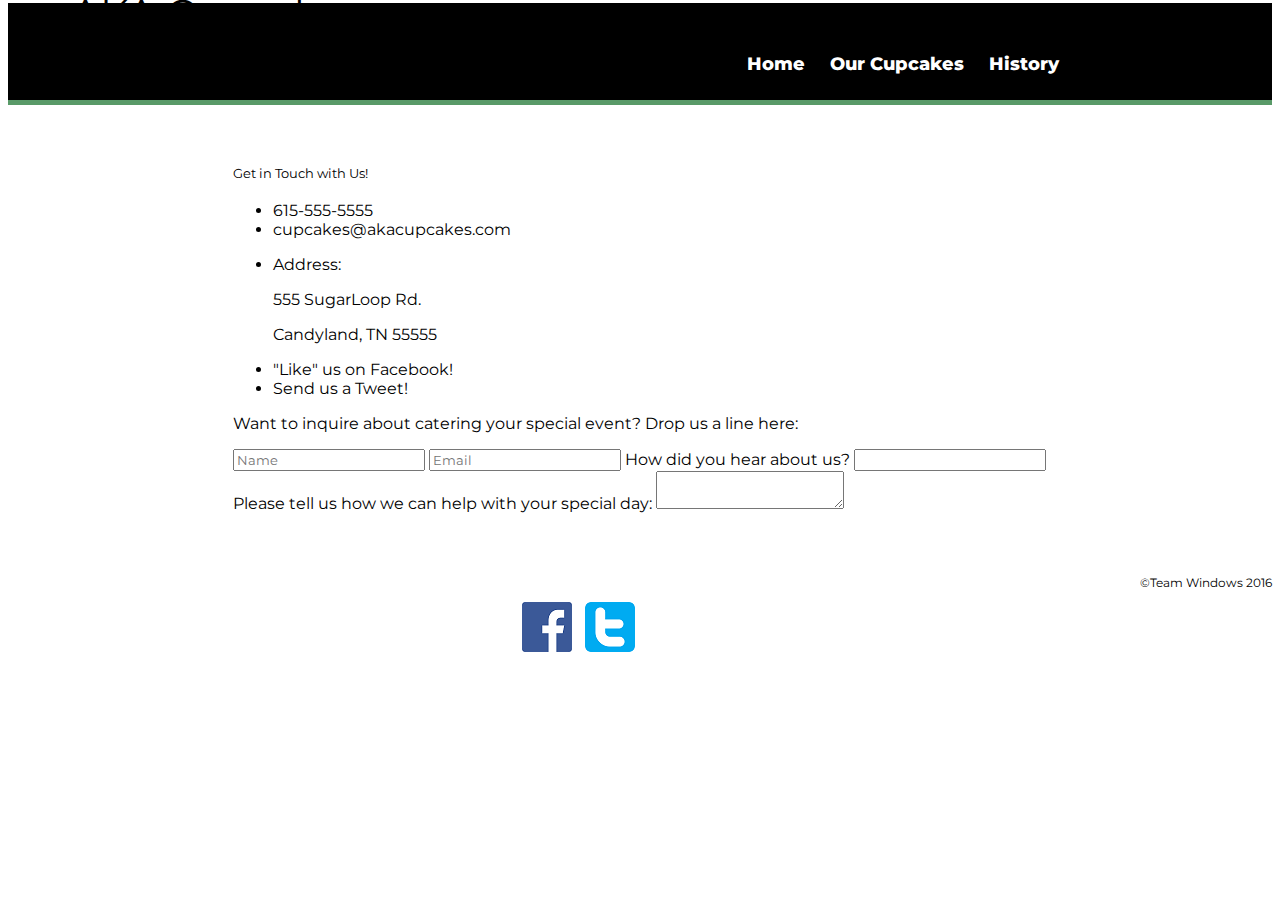
==== contact.html @ 01259ea4 "created contact page and added type=text/css to existing pages" ====
<!DOCTYPE html>
<html>
<head>
	<title>AKA Cupcakes - Home</title>
  <!-- STYLESHEET AND FONT LINKS GO HERE -->
	<link rel="stylesheet" href="stylesheet.css">
  <link href='https://fonts.googleapis.com/css?family=Montserrat:400,700' rel='stylesheet' type='text/css'>
</head>
<body>

  <!-- HEADER -->
  <header>
    <h1 id="logo">AKA Cupcakes</h1>
    <nav class="top-nav">
      <ul>
        <!-- class "selected" will change link to indicate what page the user is on -->
        <li><a href="index.html" title="home">Home</a></li>
        <li><a href="product.html" title="products">Our Cupcakes</a></li>
        <li><a href="history.html" title="history">History</a></li>
        <li><a href="contact.html" class="selected" title="contact">Contact Us</a></li>
      </ul>
    </nav>
  </header>

  <!-- BODY MAIN, ALL CONTENT WILL GO IN HERE -->
  <div id="wrapper">
    <h2>Get in Touch with Us!</h2>
    <div class="info">
      <ul>
        <li><a href="tel:+01615555555" type="tel">615-555-5555</a></li>
        <li><a href="mailto:example@example.com" type="email">cupcakes@akacupcakes.com</a></li>
        <li><p>Address:</p><p>555 SugarLoop Rd.</p><p>Candyland, TN 55555</p></li>
        <li><a href="http//facebook.com" title="facebook-link">"Like" us on Facebook!</a></li>
        <li><a href="http//twitter.com" title="twitter-link">Send us a Tweet!</a></li>
      </ul>
    </div>
    <div class="info">
      <p>Want to inquire about catering your special event? Drop us a line here:</p>
      <label for="name"></label>
      <input type="text" id="name" placeholder="Name"></input>
      <label for="email"></label>
      <input type="email" id="email" placeholder="Email"></input>
      <label for="reference">How did you hear about us?</label>
      <input list="reference">
      <datalist id="reference">
        <option value="Newspaper">
        <option value="Magazine">
        <option value="Web/Internet">
        <option value="Friend">
        <option value="Event">
        <option value="Other(Please Type)">
      </datalist>
      <label for="comment">Please tell us how we can help with your special day:</label>
      <textarea name="comment" id="comment" type="text"></textarea>
    </div>
  </div>

  <!-- FOOTER -->
  <footer>
    <p class="copyright">&copy;Team Windows 2016</p>
    <!-- social media links, will add image refs shortly -->
    <a href="http://facebook.com" class="social-icon"><img src="img/square-facebook-512.png" alt="facebook"></a>
    <a href="http://twitter.com" class="social-icon"><img src="img/twitter_letter-512.png" alt="twitter"></a>
    <!-- FOOTER NAV will not have "selected" class -->
    <nav class="footer-nav">
      <ul>
        <li><a href="index.html" title="home">Home</a></li>
        <li><a href="product.html" title="products">Our Cupcakes</a></li>
        <li><a href="history.html" title="history">History</a></li>
        <li><a href="contact.html" title="contact">Contact Us</a></li>
      </ul>
    </nav>
  </footer>
</body>
</html>
---- stylesheet.css ----
/********************************************************************************
Welcome to the land of Style.
Also, I'm learning CSS. So, there will be lots of notes to remind me of what
things are for and such.

Color scheme: I set everything to black because I needed place holders. Except for
the body background and the nav links;
*********************************************************************************/

/********************************************************************************
GENERAL
*********************************************************************************/
* {
  box-sizing: border-box;
  font-family: 'Montserrat', sans-serif; /*Google font Montserrat*/
}


#wrapper
  {
    max-width: 940px;
    margin: 0 auto;
    padding: 0 5%;
  }

a
  {
     text-decoration: none;
  }

img
{
  max-width: 100%;
} /*fills the width of their parent container. If the parent shrinks: so does the pic.
 yay mobile site optimization. because everyone is on mobile now and if your site is not
 mobile optimized you're basically loosing customers by the second. We are selling
 cupcakes which means when the economy tanks we are expendable af and will
 be the first to go if our site isn't easy to use */

h3 {
  margin: 0 0 1rem 0; /*insurance against the h3 heading to be separated from the paragraphs*/
}



/********************************************************************************
HEADING
*********************************************************************************/

header {
  float: left;
  margin: 0 0 30px 0; /*top, right, bottom, left AKA: Clockwise*/
  padding: 5px 0 0 0; /*top, right, bottom, left AKA: Clockwise*/
  width: 100%; /*This element should stretch across the entire page.*/
}

#logo /*This is the name of the Company "AKA Cupcakes*/
  {
    text-align: center;
    margin: 0;
  }

h1
{
  font-family: 'Montserrat', sans-serif; /*Google font Montserrat*/
  margin: 15px 0;
  font-size: 1.75rem;
  font-weight: normal;
  line-height: 0.8rem;
}

h2
{
  font-size: 0.75rem;
  margin: -5px 0 0;
  font-weight: normal;
}

/********************************************************************************
NAVIGATION
*********************************************************************************/
nav {
  text-align: center;
  padding: 10px 0;
  margin: 20px 0 0;
}


nav ul {
  list-style: none;
  margin: 0 10px; /* that zero on the top and bottom and 10 on the left and right. */
  padding: 0;
}

nav li {
  display: inline-block;
 }


nav a {
  font-weight: 800; /*Can you say BOLD?*/
  padding: 15px 10px; /* yay, space. It was getting crowded and weird*/
  display: inline-block;
}



/********************************************************************************
FOOTER
*********************************************************************************/
footer
{
  font-size: 0.75rem;
  text-align: right; /*originally center for class*/
  clear: both; /*the clear command does not allow floating elements to the specification that you set. like right, left, both, none, initial, and inherit.*/
  padding-top: 50px;
  color: #000;
}

.social-icon {
  width: 20px;
  height: 20px;
  margin: 0 5px;
} /*This will go to the FB and Twitter buttons at the bottom left*/

/********************************************************************************
PAGE: Products
*********************************************************************************/

#gallery
{
  margin: 0;
  padding 0;
  list-style: none; /*This takes away the bullet points. those fuckers are everywhere.*/
}

#gallery li
{
  float: left;
  width: 45%;
  margin: 2.5%;
  background-color: #000;
  color: #000;

}


/********************************************************************************
PAGE: ABOUT
*********************************************************************************/


.profile-photo {
  display: block; /*By default images are displayed inline-block*/
  max-width: 150px;
  margin: 0 auto 30px; /*We are using this to center it on the page.*/
  border-radius: 100%; /*Allows us to add rounded corners.*/
}/*This is for three profile pics.*/


/********************************************************************************
PAGE: CONTACT
*********************************************************************************/

.contact-info {
  list-style: none;
  padding: 0;
  margin: 0;
  font-size: 0.9rem;
}

.contact-info a {
  display: block;
  min-height: 20px;
  background-repeat: no-repeat;
  background-size: 20px 20px;
  padding: 0 0 0 30px;
/*  margin: 0 0 10px;*/
}



.contact-info li.facebook a
{
  background-image: url('../img/square-facebook-512.png');/*Tell me if I don't need to go up for the file path.The two dots allow us to step up two directories*/
}

.contact-info li.twitter a
{
  background-image: url('../img/twitter_letter-512.png');/*Tell me if I don't need to go up for the file path.The two dots allow us to step up two directories*/
}




/********************************************************************************
COLORS RIGHT NOW THEY ARE ALL BLACK AS NIGHT EXCEPT FOR BACKGROUND AND NAV LINK
*********************************************************************************/

/*Site Body*/
body
  {
    background-color: #fff;
    color: #000;
  }

/*Black Header that is going to remain in the dark until a color scheme is chosen*/
header
  {
    background: #000;
    border-color: #000;
  }

/*Nav background on mobile*/
nav
  {
    color: #000;
  }

/*logo text*/
h1, h2
  {
    color: #000;
  }

/*links*/
a
  {
    color: #000;
}

/* nav link */
nav a, nav a:visited
  {
    color: #fff;
  }

/* selected nav link */
nav a.selected, nav a:hover
  {
    color: #000;
  }

    /******************************************************
    MEDIA QUERY TIME
    *******************************************************/



@media screen and (min-width: 480px) {

    /******************************************************
    THREE COLUMN LAYOUT I don't know why we are capitalizing
    everything. I don't like it. So, this stops here.
    leaving a 10% area open for margin
    *******************************************************/
  #primary {
    width: 30%;
    float: left;
  }

  #secondary {
    width: 30%;
    float: right;
  }

  /****************************************************************************************
  We want three elements side by side when the screen gets large enough to support that.
  This is the math for figuring it out.
  3 * 5 = 15% for our margins- here we have 3 columns times (2.5+2.5 which is 5) the 2.5 is the margin on the sides.   So we are up to 15% of space needed for our margins. Everything else is space that needs/can be taken up by
  the images.
  100% - 15% = 85%- So, 100% of the space minus the margins which is 15%. gives us 85% of usable space.
  85% / 3 = 28.333333333333-85% divided by 3 columns that need the space. RESIST the URGE(ent need) to round off to a near percent. what matters in this ship is accuracy. and I run and tight ship.
   *********************************************************************************************/


   /******************************************************
    Page: Product see that? no caps. still readable.
    *******************************************************/

  #gallery li {
    width: 28.3333%; /*Four decimal places of accuracy seems to just about right. little red riding hood style.*/
  }

  #gallery li:nth-child(4n) {
    clear: left; /*the clear command does not allow floating elements to the specification that you set. like right, left, both, none, initial, and inherit.*/
  } /*THIS IS SAYING: I would like this styling to be applied to any fourth element inside of our gallery list items.  We are doing this so it continues the nice set of 3 columns we have going on.*/


} /*This only applies if the screen size is larger than 480 px. So larger than your average smartphone*/

@media screen and (min-width: 660px) {

  /******************************************************
    Page: Header
    *******************************************************/

  nav {
    background: none;
    float: right;
    font-size: 1.125rem;
    margin-right: 5%;
    text-align: right;
    width: 45%
  }

  #logo {
    float: left;
    margin-left: 5%;
    text-align: left;
    width: 45%;
  }

  h1 {
    font-size: 2.5rem;
  }

 h2 {
    font-size: 0.825rem;
    margin-bottom: 20px;
  }

  header {
    border-bottom: 5px solid #599a68;
    margin-bottom: 60px;
  }

} /*This comes into effect once the screen hits 660 px. So tablets and desktops*/
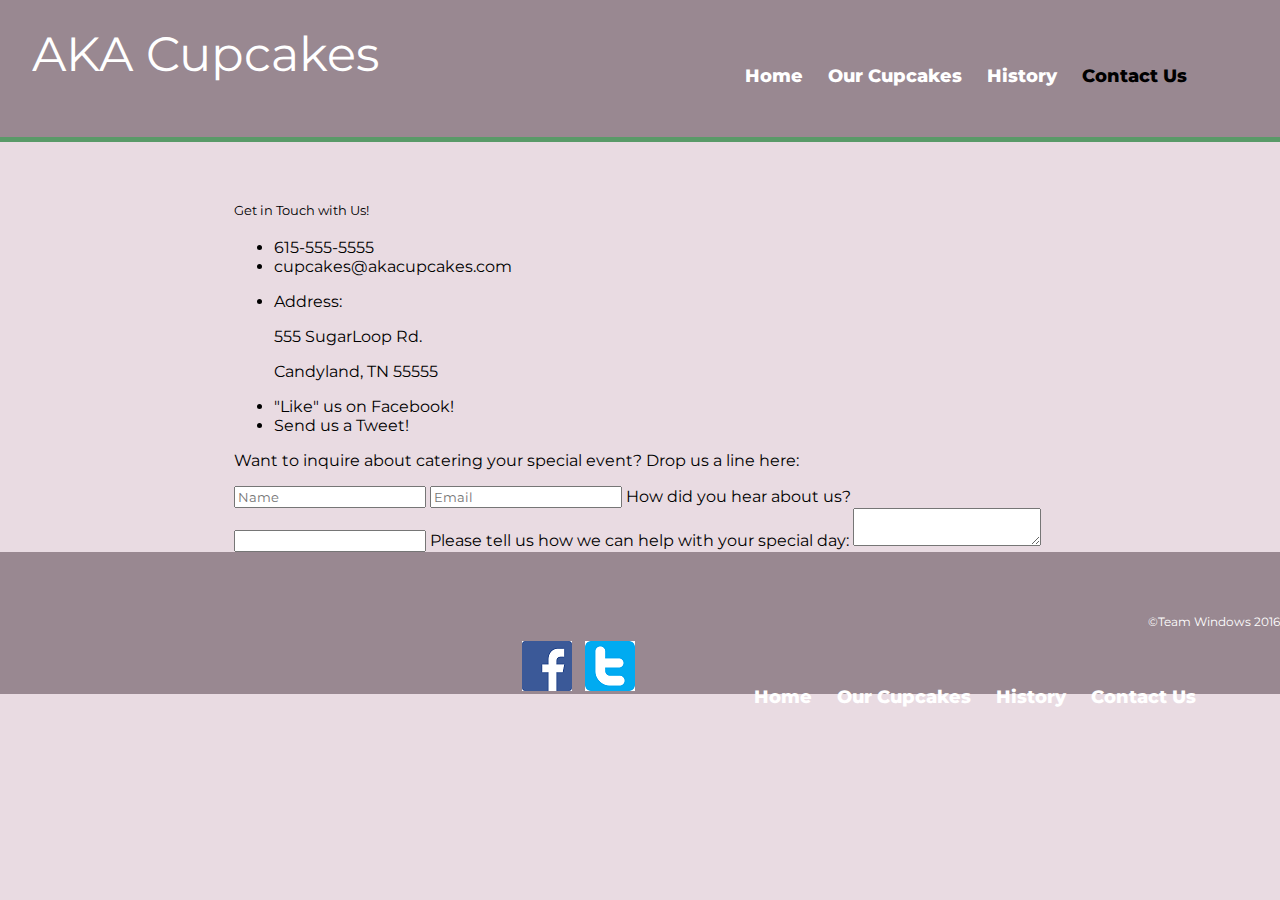
==== commit 583af468: "Merge pull request #7 from nss-day-cohort-13/th_history" ====
--- a/contact.html
+++ b/contact.html
@@ -1,7 +1,7 @@
 <!DOCTYPE html>
 <html>
 <head>
-	<title>AKA Cupcakes - Home</title>
+	<title>AKA Cupcakes - Contact Us</title>
   <!-- STYLESHEET AND FONT LINKS GO HERE -->
 	<link rel="stylesheet" href="stylesheet.css">
   <link href='https://fonts.googleapis.com/css?family=Montserrat:400,700' rel='stylesheet' type='text/css'>
--- a/stylesheet.css
+++ b/stylesheet.css
@@ -50,15 +50,18 @@
 header {
   float: left;
   margin: 0 0 30px 0; /*top, right, bottom, left AKA: Clockwise*/
-  padding: 5px 0 0 0; /*top, right, bottom, left AKA: Clockwise*/
+  padding: 25px 10px; /*top, right, bottom, left AKA: Clockwise*/
   width: 100%; /*This element should stretch across the entire page.*/
 }
 
-#logo /*This is the name of the Company "AKA Cupcakes*/
-  {
-    text-align: center;
-    margin: 0;
-  }
+  #logo {
+    float: left;
+    margin: .75%;
+    text-align: left;
+    width: 45%;
+    padding: 1.5% 1%;
+  }
+
 
 h1
 {
@@ -67,6 +70,7 @@
   font-size: 1.75rem;
   font-weight: normal;
   line-height: 0.8rem;
+  color: #fff;
 }
 
 h2
@@ -114,7 +118,8 @@
   text-align: right; /*originally center for class*/
   clear: both; /*the clear command does not allow floating elements to the specification that you set. like right, left, both, none, initial, and inherit.*/
   padding-top: 50px;
-  color: #000;
+  color: #fff;
+  background-color: #998891;
 }
 
 .social-icon {
@@ -200,15 +205,18 @@
 /*Site Body*/
 body
   {
-    background-color: #fff;
-    color: #000;
+    background-color: #e9dbe2;
+    color: #000;
+    margin: 0;
   }
 
 /*Black Header that is going to remain in the dark until a color scheme is chosen*/
 header
   {
-    background: #000;
-    border-color: #000;
+    color: #fff;
+    background-color: #998891;
+    border-color: #fff;
+    border: none;
   }
 
 /*Nav background on mobile*/
@@ -248,6 +256,25 @@
 
 
 @media screen and (min-width: 480px) {
+
+/******************************************************
+    NEED TO MAKE THIS PART WORK AND NOT BE SQUISHY
+    AND NOT BLACK SO PROBS NEED ANOTHER MEDIA QUERY
+    BUT I NEED TO LET IT GO FOR NOW.
+*******************************************************/
+
+  #logo {
+    float: left;
+    margin-left: 2.5%;
+    text-align: left;
+    width: 45%;
+    padding: 1.5% 1%;
+  }
+
+  h1 {
+    font-size: 2.5rem;
+    color: #fff;
+  }
 
     /******************************************************
     THREE COLUMN LAYOUT I don't know why we are capitalizing
@@ -292,7 +319,7 @@
 @media screen and (min-width: 660px) {
 
   /******************************************************
-    Page: Header
+    Page: Header 660px
     *******************************************************/
 
   nav {
@@ -306,13 +333,15 @@
 
   #logo {
     float: left;
-    margin-left: 5%;
+    margin: .75%;
     text-align: left;
     width: 45%;
+    padding: 1.5% 1%;
   }
 
   h1 {
-    font-size: 2.5rem;
+    font-size: 3rem;
+    color: #fff;
   }
 
  h2 {
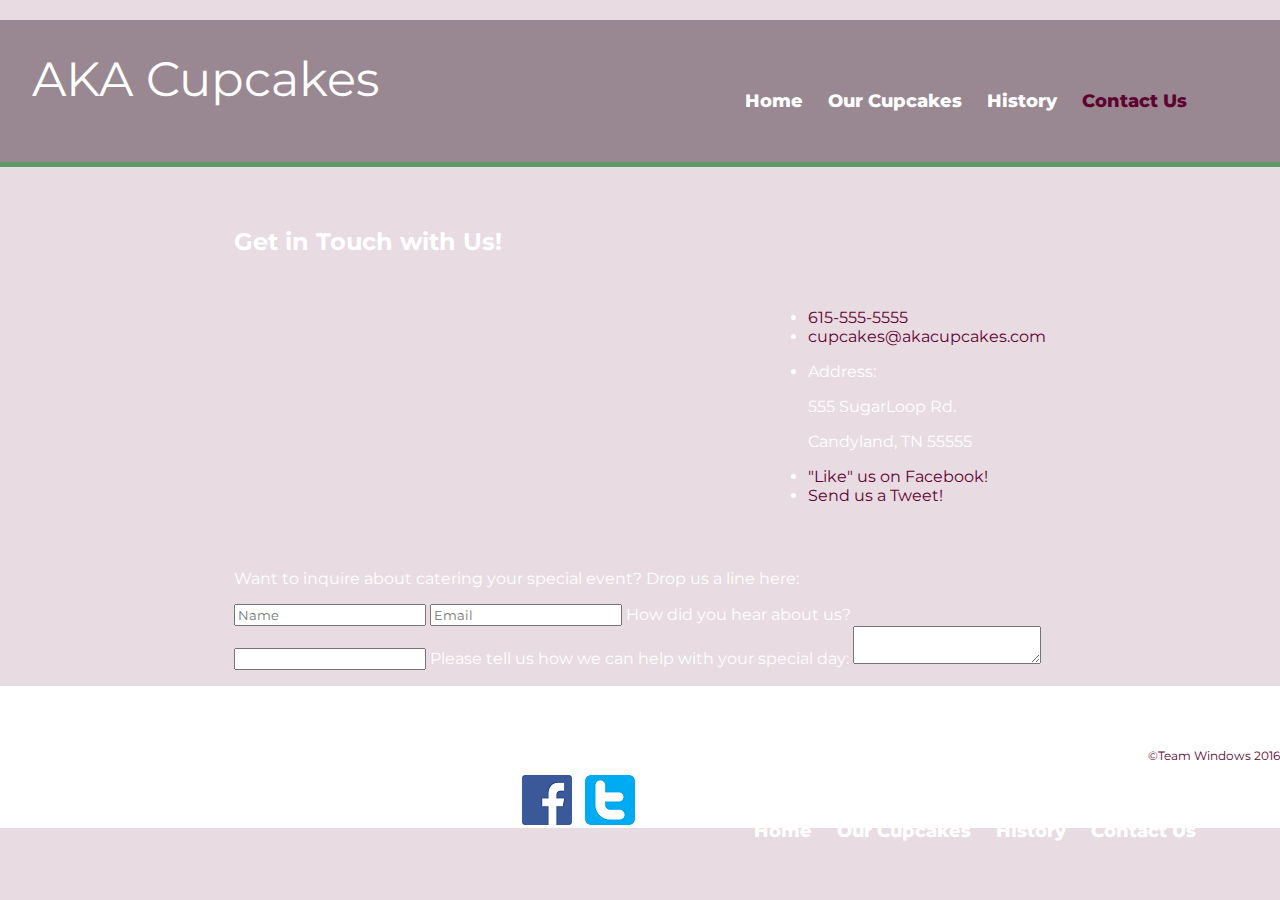
==== commit 79c33479: "Confetti on links." ====
--- a/contact.html
+++ b/contact.html
@@ -3,7 +3,8 @@
 <head>
 	<title>AKA Cupcakes - Contact Us</title>
   <!-- STYLESHEET AND FONT LINKS GO HERE -->
-	<link rel="stylesheet" href="stylesheet.css">
+	<link rel="stylesheet" type="text/css" href="stylesheet.css">
+  <link rel="stylesheet" type="text/css" href="fetti.css">
   <link href='https://fonts.googleapis.com/css?family=Montserrat:400,700' rel='stylesheet' type='text/css'>
 </head>
 <body>
@@ -15,7 +16,7 @@
       <ul>
         <!-- class "selected" will change link to indicate what page the user is on -->
         <li><a href="index.html" title="home">Home</a></li>
-        <li><a href="product.html" title="products">Our Cupcakes</a></li>
+        <li><a href="products.html" title="products">Our Cupcakes</a></li>
         <li><a href="history.html" title="history">History</a></li>
         <li><a href="contact.html" class="selected" title="contact">Contact Us</a></li>
       </ul>
@@ -65,11 +66,13 @@
     <nav class="footer-nav">
       <ul>
         <li><a href="index.html" title="home">Home</a></li>
-        <li><a href="product.html" title="products">Our Cupcakes</a></li>
+        <li><a href="products.html" title="products">Our Cupcakes</a></li>
         <li><a href="history.html" title="history">History</a></li>
         <li><a href="contact.html" title="contact">Contact Us</a></li>
       </ul>
     </nav>
   </footer>
+
+  <script src="fetti.js" type="text/javascript"></script>
 </body>
 </html>--- a/stylesheet.css
+++ b/stylesheet.css
@@ -73,13 +73,13 @@
   color: #fff;
 }
 
-h2
+/*h2
 {
   font-size: 0.75rem;
   margin: -5px 0 0;
   font-weight: normal;
 }
-
+*/
 /********************************************************************************
 NAVIGATION
 *********************************************************************************/
@@ -118,8 +118,8 @@
   text-align: right; /*originally center for class*/
   clear: both; /*the clear command does not allow floating elements to the specification that you set. like right, left, both, none, initial, and inherit.*/
   padding-top: 50px;
-  color: #fff;
-  background-color: #998891;
+  color: #5e0231;
+  background-color: #fff;
 }
 
 .social-icon {
@@ -128,27 +128,51 @@
   margin: 0 5px;
 } /*This will go to the FB and Twitter buttons at the bottom left*/
 
+.footer-nav {
+  color: #5e0231;
+  float: right;
+}
+
+/********************************************************************************
+PAGE: HOME
+*********************************************************************************/
+
+
+#bakery-window {
+  display: inline-block;
+  float: left;
+  margin: 10%;
+  border-radius: 4%;
+  box-shadow: 10px 10px 5px #888888;
+  position: relative;
+  left: 10px;
+
+}
+
+.info {
+  display: inline-block;
+  float: right;
+  color: #fff;
+  margin: 1em 0;
+}
+
+
+
 /********************************************************************************
 PAGE: Products
 *********************************************************************************/
 
-#gallery
-{
-  margin: 0;
-  padding 0;
-  list-style: none; /*This takes away the bullet points. those fuckers are everywhere.*/
-}
-
-#gallery li
-{
-  float: left;
-  width: 45%;
-  margin: 2.5%;
-  background-color: #000;
-  color: #000;
-
-}
-
+.product-card {
+  display: inline-block;
+  width: 30%;
+  margin: 1.3333%;
+}
+.product-card img {
+  width: 15rem;
+}
+.product-info {
+  padding: 1rem;
+}
 
 /********************************************************************************
 PAGE: ABOUT
@@ -199,14 +223,14 @@
 
 
 /********************************************************************************
-COLORS RIGHT NOW THEY ARE ALL BLACK AS NIGHT EXCEPT FOR BACKGROUND AND NAV LINK
+COLORS
 *********************************************************************************/
 
 /*Site Body*/
 body
   {
     background-color: #e9dbe2;
-    color: #000;
+    color: #fff;
     margin: 0;
   }
 
@@ -215,26 +239,25 @@
   {
     color: #fff;
     background-color: #998891;
-    border-color: #fff;
     border: none;
   }
 
 /*Nav background on mobile*/
 nav
   {
-    color: #000;
+    color: #fff;
   }
 
 /*logo text*/
-h1, h2
-  {
-    color: #000;
+h1,
+  {
+    color: #fff;
   }
 
 /*links*/
 a
   {
-    color: #000;
+    color: #5e0231;
 }
 
 /* nav link */
@@ -246,7 +269,7 @@
 /* selected nav link */
 nav a.selected, nav a:hover
   {
-    color: #000;
+    color: #5e0231;
   }
 
     /******************************************************
@@ -344,10 +367,10 @@
     color: #fff;
   }
 
- h2 {
-    font-size: 0.825rem;
-    margin-bottom: 20px;
-  }
+ /*h2 {*/
+    /*font-size: 0.825rem;*/
+    /*margin-bottom: 20px;*/
+  /*}*/
 
   header {
     border-bottom: 5px solid #599a68;
